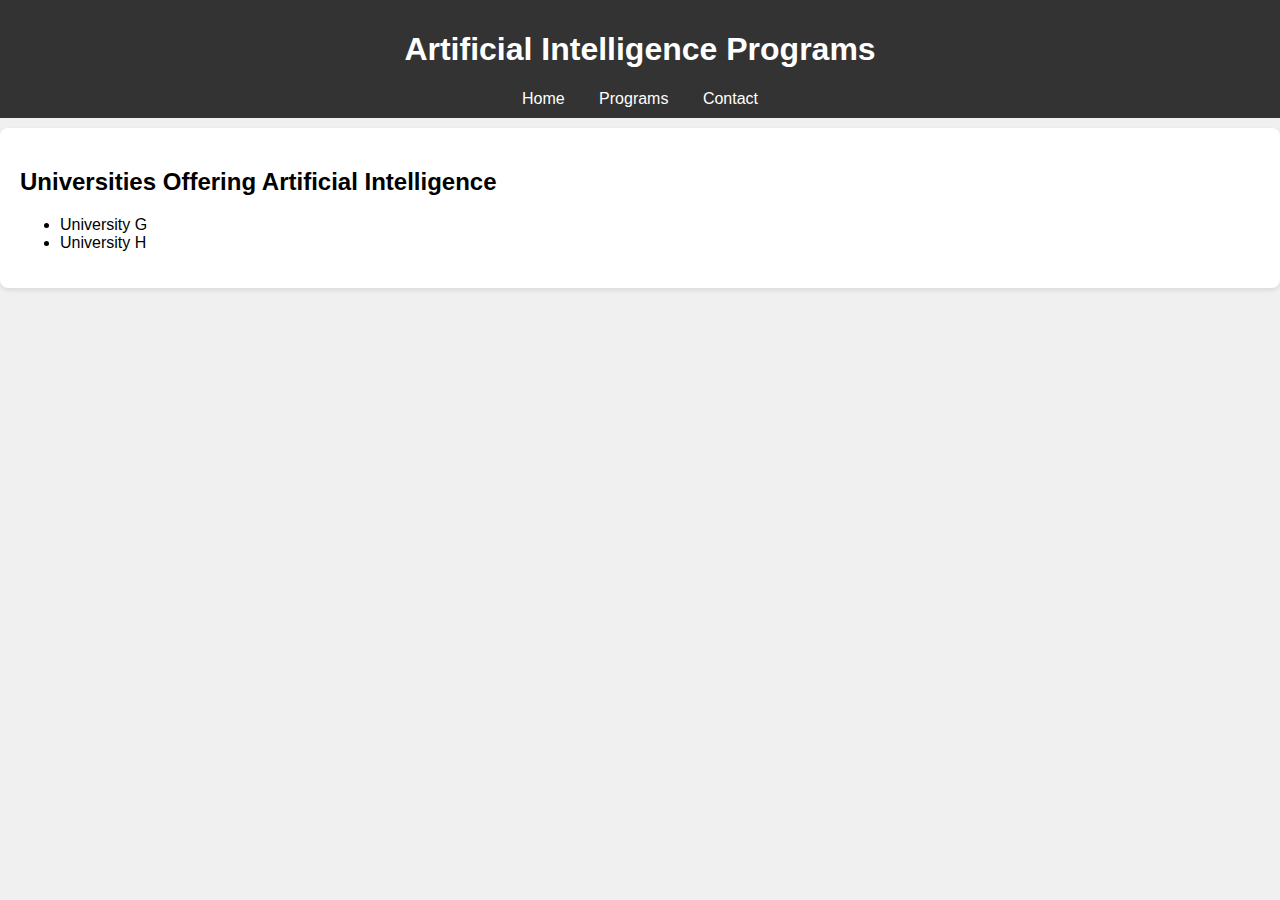
==== artificial-intelligence.html @ 9f25040a "artificial-intelligence.html" ====
<!DOCTYPE html>
<html lang="en">
<head>
    <meta charset="UTF-8">
    <meta name="viewport" content="width=device-width, initial-scale=1.0">
    <title>Artificial Intelligence Programs</title>
    <link rel="stylesheet" href="style.css">
</head>
<body>
    <header>
        <h1>Artificial Intelligence Programs</h1>
        <nav>
            <ul>
                <li><a href="index.html">Home</a></li>
                <li><a href="index.html#programs">Programs</a></li>
                <li><a href="index.html#contact">Contact</a></li>
            </ul>
        </nav>
    </header>
    
    <section>
        <h2>Universities Offering Artificial Intelligence</h2>
        <ul>
            <li>University G</li>
            <li>University H</li>
            <!-- Add more universities here -->
        </ul>
    </section>
</body>
</html>
---- style.css ----
body {
    font-family: Arial, sans-serif;
    margin: 0;
    padding: 0;
    background-color: #f0f0f0;
}

header {
    background-color: #333;
    color: white;
    padding: 10px 20px;
    text-align: center;
}

nav ul {
    list-style: none;
    padding: 0;
    margin: 0;
}

nav ul li {
    display: inline;
    margin: 0 15px;
}

nav ul li a {
    color: white;
    text-decoration: none;
}

section {
    padding: 20px;
    background-color: white;
    margin: 10px 0;
    border-radius: 8px;
    box-shadow: 0 2px 5px rgba(0, 0, 0, 0.1);
}

.hidden {
    display: none;
}

#search-box {
    margin-top: 20px;
}

#search-input {
    padding: 10px;
    width: 200px;
    border-radius: 5px;
    border: 1px solid #ddd;
}

#search-box button {
    padding: 10px;
    margin-left: 10px;
    border-radius: 5px;
    border: 1px solid #ddd;
    background-color: #007bff;
    color: white;
    cursor: pointer;
}

#search-box button:hover {
    background-color: #0056b3;
}

#program-list li {
    padding: 10px;
    border-bottom: 1px solid #ddd;
}

#program-list li:last-child {
    border-bottom: none;
}

footer {
    background-color: #333;
    color: white;
    text-align: center;
    padding: 10px 0;
    position: fixed;
    width: 100%;
    bottom: 0;
}
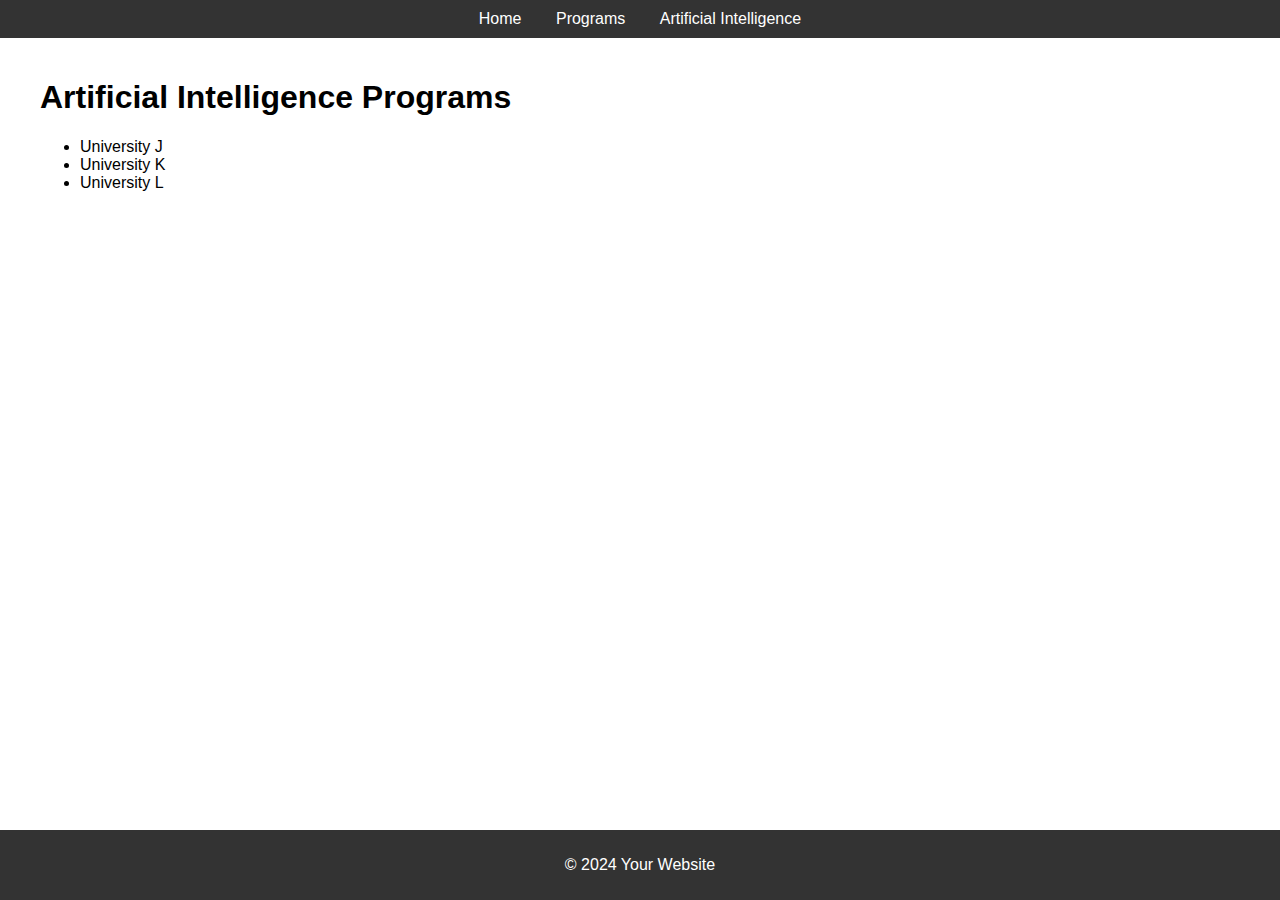
==== commit 76c8436e: "artificial-intelligence.html" ====
--- a/artificial-intelligence.html
+++ b/artificial-intelligence.html
@@ -3,28 +3,28 @@
 <head>
     <meta charset="UTF-8">
     <meta name="viewport" content="width=device-width, initial-scale=1.0">
-    <title>Artificial Intelligence Programs</title>
+    <title>Artificial Intelligence</title>
     <link rel="stylesheet" href="style.css">
 </head>
 <body>
     <header>
-        <h1>Artificial Intelligence Programs</h1>
         <nav>
-            <ul>
-                <li><a href="index.html">Home</a></li>
-                <li><a href="index.html#programs">Programs</a></li>
-                <li><a href="index.html#contact">Contact</a></li>
-            </ul>
+            <a href="index.html">Home</a>
+            <a href="programs.html">Programs</a>
+            <a href="artificial-intelligence.html">Artificial Intelligence</a>
         </nav>
     </header>
-    
-    <section>
-        <h2>Universities Offering Artificial Intelligence</h2>
+    <main>
+        <h1>Artificial Intelligence Programs</h1>
         <ul>
-            <li>University G</li>
-            <li>University H</li>
+            <li>University J</li>
+            <li>University K</li>
+            <li>University L</li>
             <!-- Add more universities here -->
         </ul>
-    </section>
+    </main>
+    <footer>
+        <p>&copy; 2024 Your Website</p>
+    </footer>
 </body>
 </html>
--- a/style.css
+++ b/style.css
@@ -1,85 +1,42 @@
+/* style.css */
 body {
     font-family: Arial, sans-serif;
     margin: 0;
     padding: 0;
-    background-color: #f0f0f0;
 }
 
 header {
     background-color: #333;
-    color: white;
-    padding: 10px 20px;
+    color: #fff;
+    padding: 10px 0;
+}
+
+nav {
     text-align: center;
 }
 
-nav ul {
-    list-style: none;
-    padding: 0;
-    margin: 0;
-}
-
-nav ul li {
-    display: inline;
+nav a {
+    color: #fff;
     margin: 0 15px;
-}
-
-nav ul li a {
-    color: white;
     text-decoration: none;
 }
 
-section {
-    padding: 20px;
-    background-color: white;
-    margin: 10px 0;
-    border-radius: 8px;
-    box-shadow: 0 2px 5px rgba(0, 0, 0, 0.1);
+nav a:hover {
+    text-decoration: underline;
 }
 
-.hidden {
-    display: none;
-}
-
-#search-box {
-    margin-top: 20px;
-}
-
-#search-input {
-    padding: 10px;
-    width: 200px;
-    border-radius: 5px;
-    border: 1px solid #ddd;
-}
-
-#search-box button {
-    padding: 10px;
-    margin-left: 10px;
-    border-radius: 5px;
-    border: 1px solid #ddd;
-    background-color: #007bff;
-    color: white;
-    cursor: pointer;
-}
-
-#search-box button:hover {
-    background-color: #0056b3;
-}
-
-#program-list li {
-    padding: 10px;
-    border-bottom: 1px solid #ddd;
-}
-
-#program-list li:last-child {
-    border-bottom: none;
+main {
+    padding: 20px;
+    max-width: 1200px;
+    margin: auto;
 }
 
 footer {
     background-color: #333;
-    color: white;
+    color: #fff;
     text-align: center;
     padding: 10px 0;
     position: fixed;
+    bottom: 0;
     width: 100%;
-    bottom: 0;
 }
